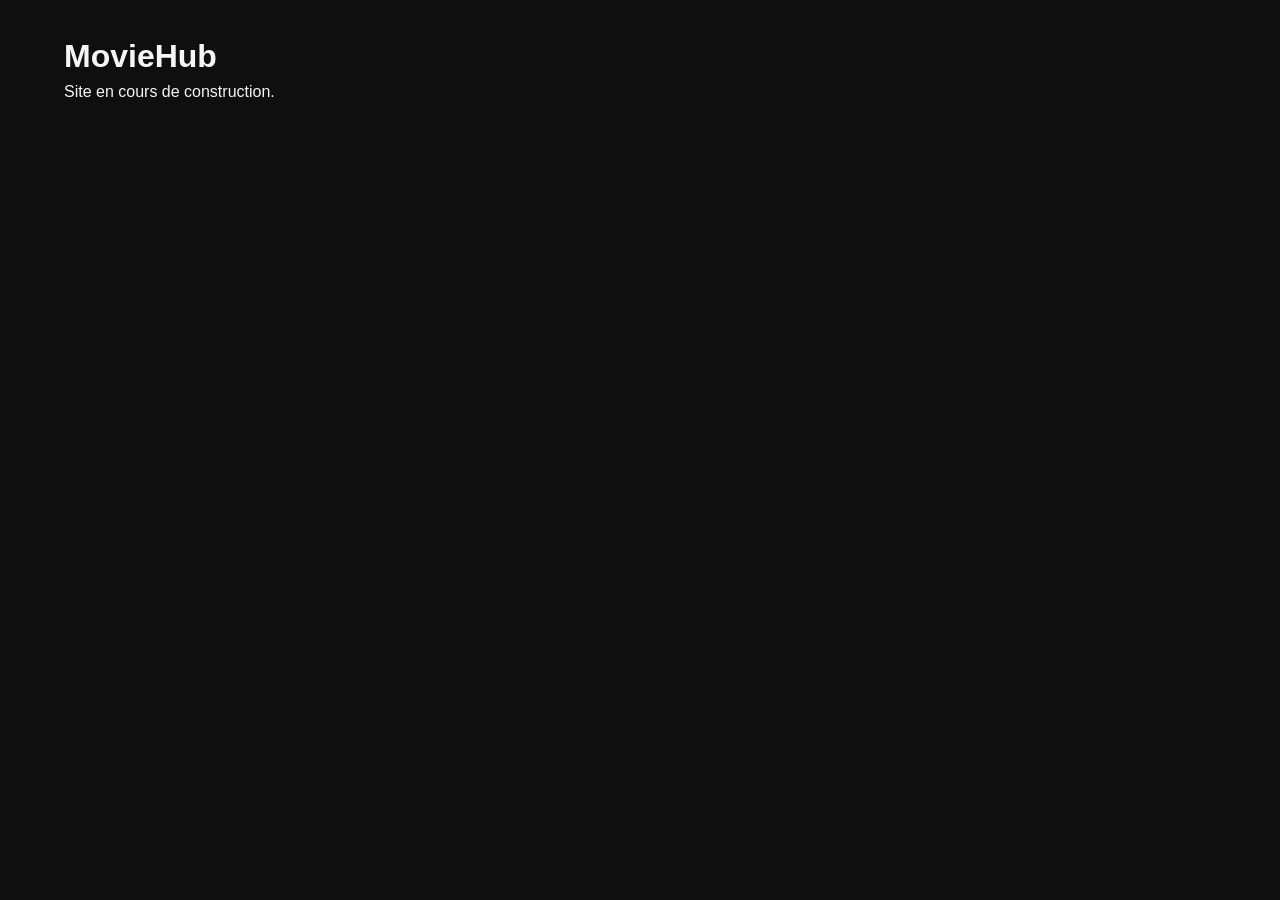
==== index.html @ 1184a64b "Initialisation du projet MovieHub - Arborescence de base du site - index.html minimal (page Accueil)" ====
<!DOCTYPE html>
<html lang="fr">
<head>
  <meta charset="UTF-8">
  <meta name="viewport" content="width=device-width, initial-scale=1.0">
  <title>MovieHub — Accueil</title>
  <link rel="stylesheet" href="/css/style.css">
</head>
<body data-page="accueil">
  <main>
    <h1>MovieHub</h1>
    <p>Site en cours de construction.</p>
  </main>
</body>
</html>
---- css/style.css ----
:root {
  --couleur-primaire: #e50914;
  --couleur-fond: #0f0f0f;
  --couleur-fond-clair: #1a1a1a;
  --couleur-texte: #f5f5f5;
  --couleur-texte-secondaire: #b3b3b3;
  --rayon: 8px;
  --transition: 0.2s ease;
}

* {
  box-sizing: border-box;
  margin: 0;
  padding: 0;
}

body {
  font-family: 'Segoe UI', Roboto, Arial, sans-serif;
  background: var(--couleur-fond);
  color: var(--couleur-texte);
  line-height: 1.5;
  min-height: 100vh;
  display: flex;
  flex-direction: column;
}

img {
  max-width: 100%;
  display: block;
}

a {
  color: inherit;
  text-decoration: none;
}

main {
  width: 100%;
  max-width: 1200px;
  margin: 0 auto;
  padding: 2rem 1.5rem;
  flex: 1 0 auto;
}

/* En-tête */
.site-header {
  background: var(--couleur-fond-clair);
  position: sticky;
  top: 0;
  z-index: 10;
  border-bottom: 1px solid #2a2a2a;
}

.header-inner {
  max-width: 1200px;
  margin: 0 auto;
  padding: 1rem 1.5rem;
  display: flex;
  align-items: center;
  justify-content: space-between;
  position: relative;
}

.site-title {
  font-size: 1.4rem;
  font-weight: bold;
  color: var(--couleur-primaire);
}

.main-nav ul {
  list-style: none;
  display: flex;
  gap: 1.5rem;
}

.main-nav a {
  padding: 0.25rem 0;
  border-bottom: 2px solid transparent;
  transition: border-color var(--transition);
}

.main-nav a:hover,
.main-nav a.active {
  border-color: var(--couleur-primaire);
}

.nav-toggle {
  display: none;
  background: none;
  border: none;
  color: var(--couleur-texte);
  font-size: 1.5rem;
  cursor: pointer;
}

/* Bas de page */
.site-footer {
  background: var(--couleur-fond-clair);
  border-top: 1px solid #2a2a2a;
  padding: 1.5rem;
  text-align: center;
  color: var(--couleur-texte-secondaire);
}

.footer-nav {
  display: flex;
  justify-content: center;
  gap: 1.5rem;
  margin-bottom: 0.5rem;
  flex-wrap: wrap;
}

.footer-nav a:hover {
  color: var(--couleur-primaire);
}

/* Boutons */
.bouton-principal {
  display: inline-block;
  background: var(--couleur-primaire);
  color: #fff;
  padding: 0.75rem 1.5rem;
  border-radius: var(--rayon);
  margin-top: 1rem;
  transition: opacity var(--transition);
}

.bouton-principal:hover {
  opacity: 0.85;
}

/* Grille de films */
.grille-films {
  display: grid;
  grid-template-columns: repeat(auto-fill, minmax(180px, 1fr));
  gap: 1.5rem;
  margin-top: 1.5rem;
}

.carte-film {
  position: relative;
  background: var(--couleur-fond-clair);
  border-radius: var(--rayon);
  overflow: hidden;
  transition: transform var(--transition);
}

.carte-film:hover {
  transform: translateY(-4px);
}

.carte-film img {
  aspect-ratio: 2 / 3;
  object-fit: cover;
  width: 100%;
}

.carte-film h3 {
  font-size: 0.95rem;
  padding: 0.5rem 0.75rem 0.25rem;
}

.carte-film .annee {
  font-size: 0.8rem;
  color: var(--couleur-texte-secondaire);
  padding: 0 0.75rem 0.75rem;
}

.bouton-favori {
  position: absolute;
  top: 0.5rem;
  right: 0.5rem;
  background: rgba(0, 0, 0, 0.6);
  border: none;
  color: #fff;
  width: 2rem;
  height: 2rem;
  border-radius: 50%;
  font-size: 1.1rem;
  cursor: pointer;
}

.bouton-favori.actif {
  color: var(--couleur-primaire);
}

.bouton-favori-large {
  margin-top: 1.5rem;
  padding: 0.75rem 1.5rem;
  border-radius: var(--rayon);
  border: 2px solid var(--couleur-primaire);
  background: transparent;
  color: var(--couleur-texte);
  cursor: pointer;
  font-size: 1rem;
}

.bouton-favori-large.actif {
  background: var(--couleur-primaire);
}

/* Messages d'état */
.chargement,
.erreur,
.vide {
  color: var(--couleur-texte-secondaire);
  padding: 2rem 0;
  text-align: center;
  grid-column: 1 / -1;
}

.erreur {
  color: var(--couleur-primaire);
}

/* Formulaires */
.formulaire-recherche {
  display: flex;
  gap: 0.75rem;
  flex-wrap: wrap;
  align-items: flex-end;
}

.formulaire-recherche label {
  display: none;
}

.formulaire-recherche input {
  flex: 1;
  min-width: 200px;
  padding: 0.6rem 0.9rem;
  border-radius: var(--rayon);
  border: 1px solid #333;
  background: var(--couleur-fond-clair);
  color: var(--couleur-texte);
}

.formulaire-recherche button {
  padding: 0.6rem 1.2rem;
  border-radius: var(--rayon);
  border: none;
  background: var(--couleur-primaire);
  color: #fff;
  cursor: pointer;
}

/* Responsive */
@media (max-width: 768px) {
  .main-nav {
    position: absolute;
    top: 100%;
    left: 0;
    right: 0;
    background: var(--couleur-fond-clair);
    display: none;
  }

  .main-nav.open {
    display: block;
  }

  .main-nav ul {
    flex-direction: column;
    padding: 1rem 1.5rem;
    gap: 1rem;
  }

  .nav-toggle {
    display: block;
  }
}
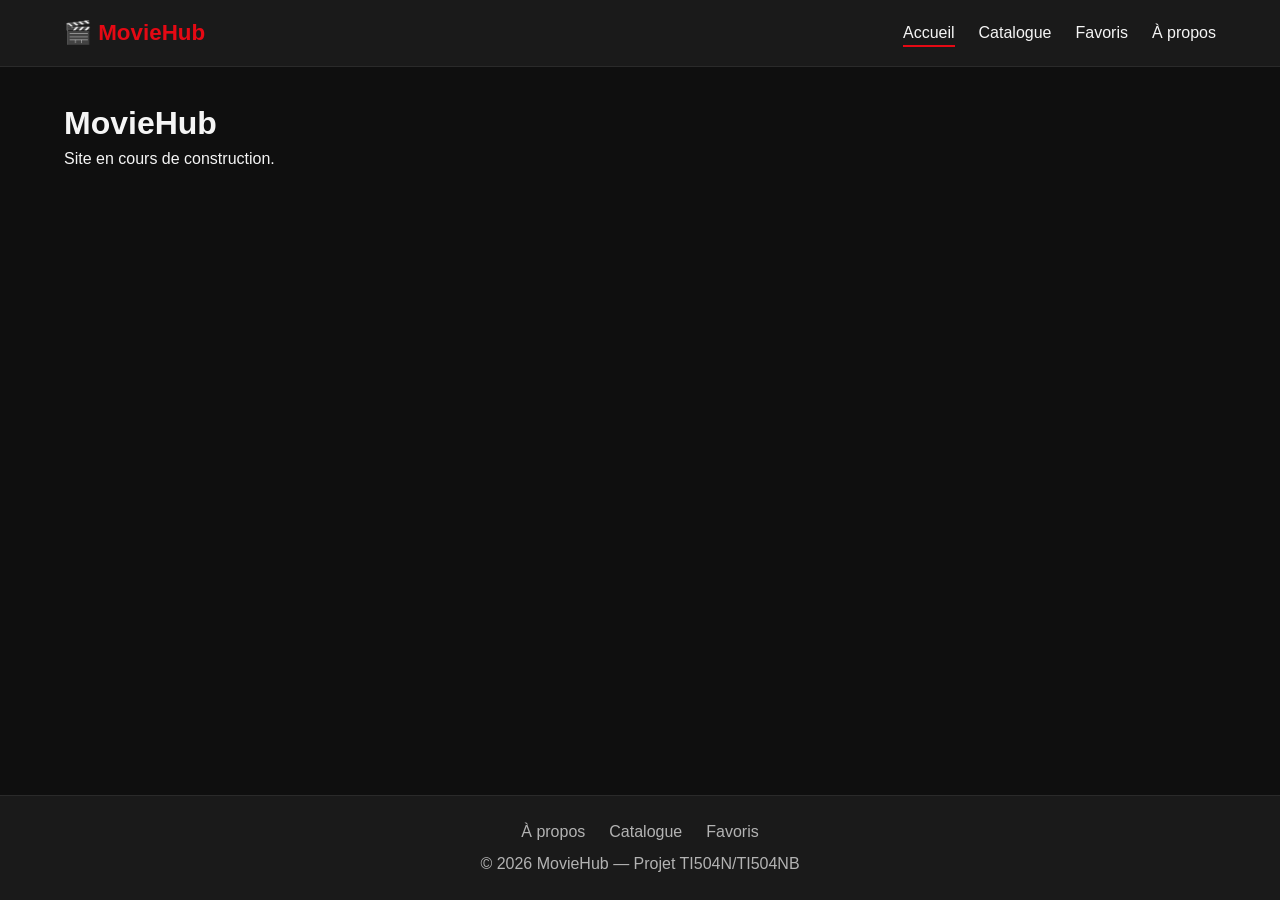
==== commit 9d943012: "Ajout du header et du footer dynamiques" ====
--- a/index.html
+++ b/index.html
@@ -6,10 +6,13 @@
   <title>MovieHub — Accueil</title>
   <link rel="stylesheet" href="/css/style.css">
 </head>
+<div id="header-placeholder"></div>
+<script src="/js/headerFooter.js" defer></script>
 <body data-page="accueil">
   <main>
     <h1>MovieHub</h1>
     <p>Site en cours de construction.</p>
   </main>
 </body>
+<div id="footer-placeholder"></div>
 </html>
--- a/css/style.css
+++ b/css/style.css
@@ -19,7 +19,7 @@
   background: var(--couleur-fond);
   color: var(--couleur-texte);
   line-height: 1.5;
-  min-height: 100vh;
+  min-height: 100vh; /* + flex-direction column : sticky footer */
   display: flex;
   flex-direction: column;
 }
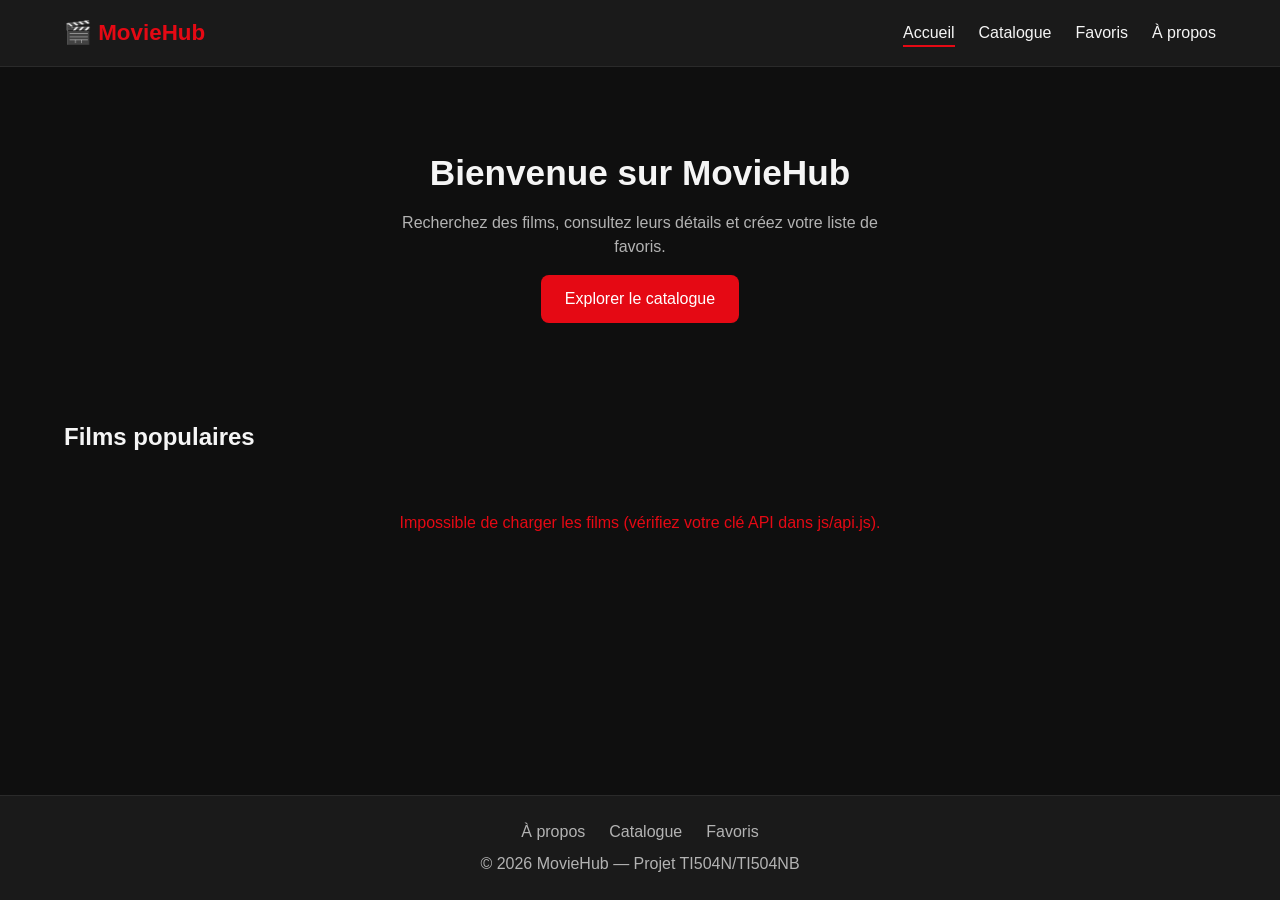
==== commit bbeeb49e: "Complétion de la page Accueil" ====
--- a/index.html
+++ b/index.html
@@ -4,15 +4,36 @@
   <meta charset="UTF-8">
   <meta name="viewport" content="width=device-width, initial-scale=1.0">
   <title>MovieHub — Accueil</title>
+  <meta name="description" content="Découvrez des films, consultez leurs détails et créez votre liste de favoris.">
   <link rel="stylesheet" href="/css/style.css">
+  <link rel="stylesheet" href="/css/accueil.css">
 </head>
+<body data-page="accueil">
+<!-- rempli par js/headerFooter.js -->
 <div id="header-placeholder"></div>
+
+<main>
+  <section class="hero">
+    <h1>Bienvenue sur MovieHub</h1>
+    <p>Recherchez des films, consultez leurs détails et créez votre liste de favoris.</p>
+    <a href="/pages/catalogue.html" class="bouton-principal">Explorer le catalogue</a>
+  </section>
+
+  <section class="section-vedette">
+    <h2>Films populaires</h2>
+    <div id="films-vedette" class="grille-films">
+      <p class="chargement">Chargement des films…</p>
+    </div>
+  </section>
+</main>
+
+<div id="footer-placeholder"></div>
+
+<!-- ordre important : accueil.js dépend des fichiers chargés avant lui -->
+<script src="/js/api.js" defer></script>
+<script src="/js/favorisStore.js" defer></script>
+<script src="/js/ui.js" defer></script>
 <script src="/js/headerFooter.js" defer></script>
-<body data-page="accueil">
-  <main>
-    <h1>MovieHub</h1>
-    <p>Site en cours de construction.</p>
-  </main>
+<script src="/js/accueil.js" defer></script>
 </body>
-<div id="footer-placeholder"></div>
-</html>
+</html>
--- a/css/accueil.css
+++ b/css/accueil.css
@@ -0,0 +1,25 @@
+/* bloc d'intro en haut de la home */
+.hero {
+    text-align: center;
+    padding: 3rem 1rem;
+}
+
+.hero h1 {
+    font-size: 2.2rem;
+    margin-bottom: 0.75rem;
+}
+
+.hero p {
+    color: var(--couleur-texte-secondaire);
+    max-width: 500px;
+    margin: 0 auto;
+}
+
+/* section "films populaires" */
+.section-vedette {
+    margin-top: 3rem;
+}
+
+.section-vedette h2 {
+    margin-bottom: 1rem;
+}
